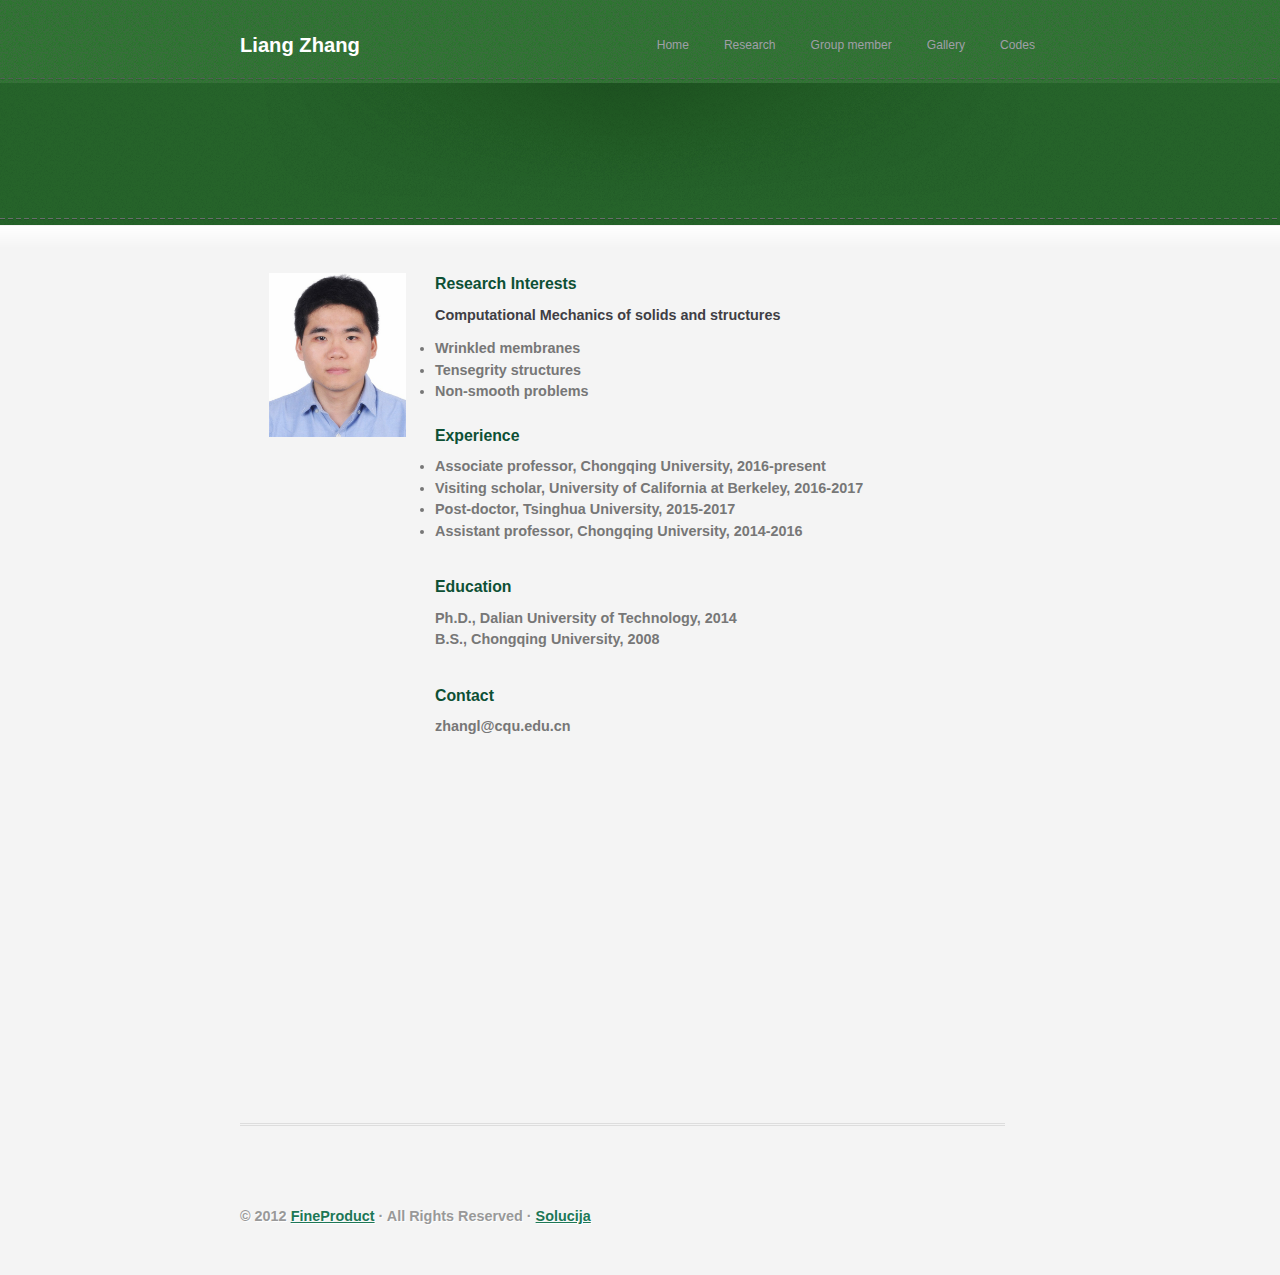
==== index.html @ 7395eb77 "Update index.html" ====
<!DOCTYPE html PUBLIC "-//W3C//DTD XHTML 1.0 Strict//EN" "http://www.w3.org/TR/xhtml1/DTD/xhtml1-strict.dtd">
<html xmlns="http://www.w3.org/1999/xhtml" xml:lang="en" lang="en">
<head>
	<meta http-equiv="Content-Type" content="text/html; charset=UTF-8" />
	<title>Liang-Zhang-CN</title>
	<meta name="Robots" content="index,follow" />
	<meta name="description" content="Personal web page of Liang-Zhang" />
	<meta name="keywords" content="Computational solid and structural mechanics, Wrinkled membranes, Tensegrity, Non-smooth problems" />
	<script type="text/javascript" src="js/jquery-1.7.2.min.js"></script>
	<script type="text/javascript" src="js/jquery.tools.js"></script>
	<script type="text/javascript" charset="utf-8">
		$(document).ready(function() { anim(); $(".scrollable").scrollable({ }); });
	</script>
	<script type="text/javascript" src="js/jquery.fancybox-1.3.2.pack.js"></script>
	<script type="text/javascript">
		$(document).ready(function() {
			$(".items a").fancybox({
				'titlePosition'		: 'inside',
				'overlayColor'		: '#000',
				'overlayOpacity'	: 0.9
			});
		});
	</script>
	<script type="text/javascript" src="js/pitch.js"></script>
	<script type="text/javascript">
		/* 
		
		COUNTDOWN
		-------------------------------------------------------------------
		replace UTC with your time zone (eg. UTC+01 for Paris)
		list of time zone codes: http://en.wikipedia.org/wiki/Time_zone#UTC
		

		Counter(new Date("Jul 31 2016 18:00:00 UTC-06"));
		var done_message = "Got it! Or maybe not...";
		
		*/

	</script>
	<link rel="stylesheet" type="text/css" href="css/main.css" media="screen" />
	<link rel="stylesheet" href="images/fancybox/jquery.fancybox-1.3.2.css" type="text/css" media="screen" />
	
	<!-- Google Analytics -->
	<script>
	  (function(i,s,o,g,r,a,m){i['GoogleAnalyticsObject']=r;i[r]=i[r]||function(){
	  (i[r].q=i[r].q||[]).push(arguments)},i[r].l=1*new Date();a=s.createElement(o),
	  m=s.getElementsByTagName(o)[0];a.async=1;a.src=g;m.parentNode.insertBefore(a,m)
	  })(window,document,'script','//www.google-analytics.com/analytics.js','ga');
	
	  ga('create', 'UA-67068104-1', 'auto');
	  ga('send', 'pageview');
	
	</script>
	<!-- End Google Analytics -->
</head>
<body id="body_index">
	<div id="content">
	
		<!-- top -->
		<div id="top">
			<h1 id="logo">Liang Zhang</h1>

			<ul id="menu">
				<li><a href="index.html">Home</a></li>
				<li><a href="research.html">Research</a></li>
				<li><a href="group.html">Group member</a></li>
				<li><a href="gallery.html">Gallery</a></li>
				<li><a href="codes.html">Codes</a></li>
			</ul>
		</div>
		<!-- /top -->
		
		<!-- pitch -->		
		<div id="pitch">		
			<h2 id="hello">&nbsp;Ph.D., Associate Professor, College of Aerospace Engineering, CQU</h2>
                        <!-- <h3 id="title_pitch">California Institute of Technology</h3> -->
			<!-- <p id="countdown"></p> -->
		</div>
		<!-- /pitch -->
		
		
		<!-- side photo -->
		<div id="side">
			<!-- Photo -->
			<div style="text-align: center">
			<a href="MyPictures/profile.png" title="Liang Zhang"><img src="MyPictures/profile.png" alt="Image" width="70%" height="" /></a>
			</div>
			<!-- /Photo -->				
		</div>
		<!-- end side photo -->
		
		<!-- side twitter box -->
		<div id="r_side">
			<div style="text-align: center">
			<a class="twitter-timeline" data-width="220" data-height="300" href="https://baidu.com/"></a>
			</div>				
		</div>
		<!-- end twitter box -->		
		
		<!-- main (right side) -->		
		<div id="main">		
			<font-family:"Cambria">
			<h3>Research Interests</h3>
			<p><strong>Computational Mechanics of solids and structures</p>
			<ul>
			  <li>Wrinkled membranes</li>
  			  <li>Tensegrity structures</li>
  			  <li>Non-smooth problems</li>
			</ul>
               		
			<br/>
			
			<h3>Experience</h3>
			<ul>		
			  <li style="white-space: nowrap">Associate professor, Chongqing University, 2016-present</li>
  			  <li style="white-space: nowrap">Visiting scholar, University of California at Berkeley, 2016-2017</li>
			  <li style="white-space: nowrap">Post-doctor, Tsinghua University, 2015-2017</li>
			  <li style="white-space: nowrap">Assistant professor, Chongqing University, 2014-2016</li>
			</ul>			
			</p>
		
			<br/>
			<h3>Education</h3>
			<p>Ph.D., Dalian University of Technology, 2014<br/>
			B.S., Chongqing University, 2008</p>
			
			<br/>
			<h3>Contact</h3>
			<p>zhangl@cqu.edu.cn	
			</p>
		</font>
		</div>	
			<!-- <p><a class="more" href="research.html">Read More</a></p> -->
			
			<!-- <h3>Outreach</h3>
			<!-- <p><strong>USACM/NU </strong></p> - ->
			<p> Founder and former president of the Northwestern student chapter of the U.S. Association for Computational Mechanics (USACM/NU) </p>
			
			<p><a class="more" href="http://usacm.mccormick.northwestern.edu/">USACM/NU</a></p> -->
			
      <div id="main2">		
		
			<p><iframe width="560" height="315" src="http://www.cqu.edu.cn/Sites/CQUmain/Themes/Default/Images/logo.png" frameborder="0" allow="accelerometer; autoplay; encrypted-media; gyroscope; picture-in-picture" allowfullscreen></iframe>
			</p>
	      </div> 
		<!-- include bottom bar -->		
		<!-- <div id="main2">		
						
		</div> -->
		<!-- /include bottom bar -->

		<!-- Research Highlight -->
		
		<!-- footer -->
		<div id="footer">
			<p>&copy; 2012 <a href="#">FineProduct</a> &middot; All Rights Reserved &middot; <a title="Awesome Web Templates" href="http://www.solucija.com/">Solucija</a></p>
		</div>
		<!-- /footer -->
	</div>
</body>
</html>
---- css/main.css ----
/*
	FineProduct CSS definitions
	(c) Solucija.com
*/


@charset "utf-8";

/* reset */
*{ margin:0; padding:0; outline:0; }
img { border: 0; }
.clear { clear: both; }

.tab { margin-left: 40px; }

/* highlighting color */
::selection { background: #EAA0FA; /* Safari */ }
::-moz-selection { background: #EAA0FA; /* Firefox */ }

body { 
	font: 90% Cambria,Arial, Helvetica, Sans-Serif;
	color: #777;
	line-height: 1.5em;
}

/* typography */
a { 
/*	color: #1d4c75; */
	color: #1d7756;
/*	text-decoration: none; */ 
}
a:hover {
	color: #000;
}

p {
	margin: 0 0 12px; 
}

/* headings */
h1 {
	clear: both;
	color: #fff;
	font-size: 1.4em;
	float: left;
}
h1 span {
	color: #D1D1D3;
}
h1 a
{
	color: #fff;
}

h2 {
	clear: both;
	float: left;
	font-size: 2.2em;
	color: #fff;
	line-height: 1.6em;
	position: absolute;
	top: 75px;
	filter:alpha(opacity=0);
	-moz-opacity:0;
	-khtml-opacity: 0;
	opacity: 0;
}

h3 {
	font-size: 1.1em;
	/* color: #D1D1D3; */
	color: #0D5035;
	margin: 0 0 10px;
}

/* top */
#top {
	height: 68px;
}

/* menu */
#menu {
	float: right;
	padding: 20px 0 0;
}
#menu li {
	display: inline;
	list-style: none;
	font-size: 0.84em;
}
#menu li a {
	float: left;
	margin: 0 0 0 25px;
	padding: 0 5px 10px;
	color: #A09FA8;
	text-decoration: none;
}
#menu li a:hover, #menu li a.current {
	background: url(../images/tab.png) repeat-x left bottom;
}
#menu li a.current {
	color: #fff;
}

/* content */
#content { 
	width: 800px;
	margin: 15px auto;
}

/* logo */
#logo {
	padding: 20px 0 0;
}

/* pitch */
#pitch {
	clear: both;
	text-align: center;
	height: 50px;
	padding: 80px 0 0;
	margin: 0 0 60px;
	background: url(../images/pitch_alternative2.png) no-repeat;
}

/* <<<<<<<<<<<<<<< ADDED BY ME >>>>>>>>>>>>>>> */
#pitch2 {
	clear: both;
	text-align: center;
	height: 100px;
}

#body_newpages { 
	background: #f4f4f4 url(../images/bg_newpages_alternative2.png) repeat-x;
}

#body_index { 
	background: #f4f4f4 url(../images/bg_alternative2_small.png) repeat-x;
}

#title_pitch {
	color: #D1D1D3;
	margin: 0 0 10px;
}

/* newpage_title */
#newpage_title {
	padding: 30px 0 0;
}
/* text in newpages does not have the side bar */
#main2 { 
	float: left; 
	width: 765px;
	margin: 0 0 40px; 
	border-bottom: 3px double #ddd;
}
#main2 p strong {
	color: #3F3E44;
}

#main2 p big {
    line-height: 200%;
}
/* <<<<<<<<<<<<<<< Until here >>>>>>>>>>>>>>> */

/* countdown */
#countdown { 
	filter:alpha(opacity=0);
	-moz-opacity:0;
	-khtml-opacity: 0;
	opacity: 0;
	font-size: 2em; 
	letter-spacing: -0.2px;
	text-shadow: 1px 1px 1px #343438;
	height: 30px;
}

/* columns */
#cols {
	font-size: 0.80em;
      line-height: 1.2em;
	clear: both;
	margin: 0 0 45px;
	border-bottom: 3px double #ddd;
	background: url(../images/shade.png) no-repeat center bottom;
}
.col { 
	float: left; 
	width: 239px; 
	margin: 0 25px 0 0; 
	padding: 0 15px 20px 0; 
	border-right: 1px dotted #ddd; 
}
.col.last { 
	margin-right: 0; 
	border: 0; 
	padding-right: 0; 
}

/* more button */
.more { 
	display: block;
	position: relative;
	color: #ddd; 
	background: url(../images/more.png) no-repeat; 
	text-align: center; 
	width: 87px; 
	height: 21px; 
	padding: 3px 0 0; 
	font-size: .74em; 
	text-transform: uppercase; 
}
.more:hover { 
	background-position: left bottom; 
	color: #fff; 
}

/* screenshots */
#screenshots { clear: both; position: relative; margin: 0 0 40px; }
#screenshots .scrollable { position:relative; overflow:hidden; width: 800px; height:160px; }
#screenshots .scrollable .items { width:20000em; position:absolute; }
	
/* screenshot items */
#screenshots .items ul{ list-style: none; float: left; }
#screenshots .items ul li { float: left; }		
#screenshots .items ul li a{ float: center; width: 100px; height: 150px; padding: 10px 0 0 10px; margin: 0 25px 0 0; overflow: hidden; background: url(../images/thumb_frame.png) no-repeat; }

/* screenshot arrows */
#screenshots a.arrows { display: block; width: 12px; height: 21px; text-indent: -999999px; background: url(../images/arrows.png) no-repeat; top: 50px; }
#screenshots a.prev { background-position: top left; position: absolute; left: -50px; }
#screenshots a.next { background-position: top right; position: absolute; right: -50px; }
#screenshots a.prev:hover { background-position: left bottom; }
#screenshots a.next:hover { background-position: right bottom; }
		
#screenshots h3 { margin: 0 0 20px; }

/* main content (left side) */
#main { 
	float: left; 
	width: 350px; /* 500px */
	margin: 0 0 40px; 
}
#main p strong {
	color: #3F3E44;
}

/* side */
#side { 
	float: left; 
	width: 195px; /* 265px */
	margin: 0 0 40px; 
}

/* right side */
#r_side { 
	float: right; 
	width: 220px; /* 265px */
	margin: 0 0 40px; 
}

/* side twitter box */
.boxtop {
	background: url(../images/boxtop_alternative.png) no-repeat; 
	padding: 4px 0;
}
.boxmiddle {
	background: url(../images/boxmiddle_alternative.png); 
	padding: 0 4px; 
	height: 220px;
}
.boxbottom {
	background: url(../images/boxbottom_alternative.png) no-repeat left bottom; 
	padding: 5px 0;
}

/* footer */
#footer {
	clear: both;
	background: url(../images/bullet.png) repeat-x;
	padding: 40px 0 20px;
	color: #999;
	text-shadow: 1px 1px 1px #fff;
}
#photo1 { 
	float: left; 
	width: 195px; /* 265px */
	margin: 0 0 40px; 
}
#text1 { 
	float: left; 
	width: 500px; /* 500px */
	margin: 0 0 40px; 
}
#photo2 { 
	float: left; 
	width: 195px; /* 265px */
	margin: 0 0 40px; 
}
#text2 { 
	float: left; 
	width: 500px; /* 500px */
	margin: 0 0 40px; 
}
#photo3 { 
	float: left; 
	width: 195px; /* 265px */
	margin: 0 0 40px; 
}
#text3 { 
	float: left; 
	width: 350px; /* 500px */
	margin: 0 0 40px; 
}
#photo4 { 
	float: left; 
	width: 195px; /* 265px */
	margin: 0 0 40px; 
}
#text4 { 
	float: left; 
	width: 350px; /* 500px */
	margin: 0 0 40px; 
}
#photo5 { 
	float: left; 
	width: 195px; /* 265px */
	margin: 0 0 40px; 
}
#text6 { 
	float: left; 
	width: 350px; /* 500px */
	margin: 0 0 40px; 
}
#photo6 { 
	float: left; 
	width: 195px; /* 265px */
	margin: 0 0 40px; 
}
#text1 { 
	float: left; 
	width: 350px; /* 500px */
	margin: 0 0 40px; 
}
#photo7 { 
	float: left; 
	width: 195px; /* 265px */
	margin: 0 0 40px; 
}
#text7 { 
	float: left; 
	width: 350px; /* 500px */
	margin: 0 0 40px; 
}

#kk { 
	float: right; 
	width: 220px; /* 265px */
	margin: 0 0 40px; 
}
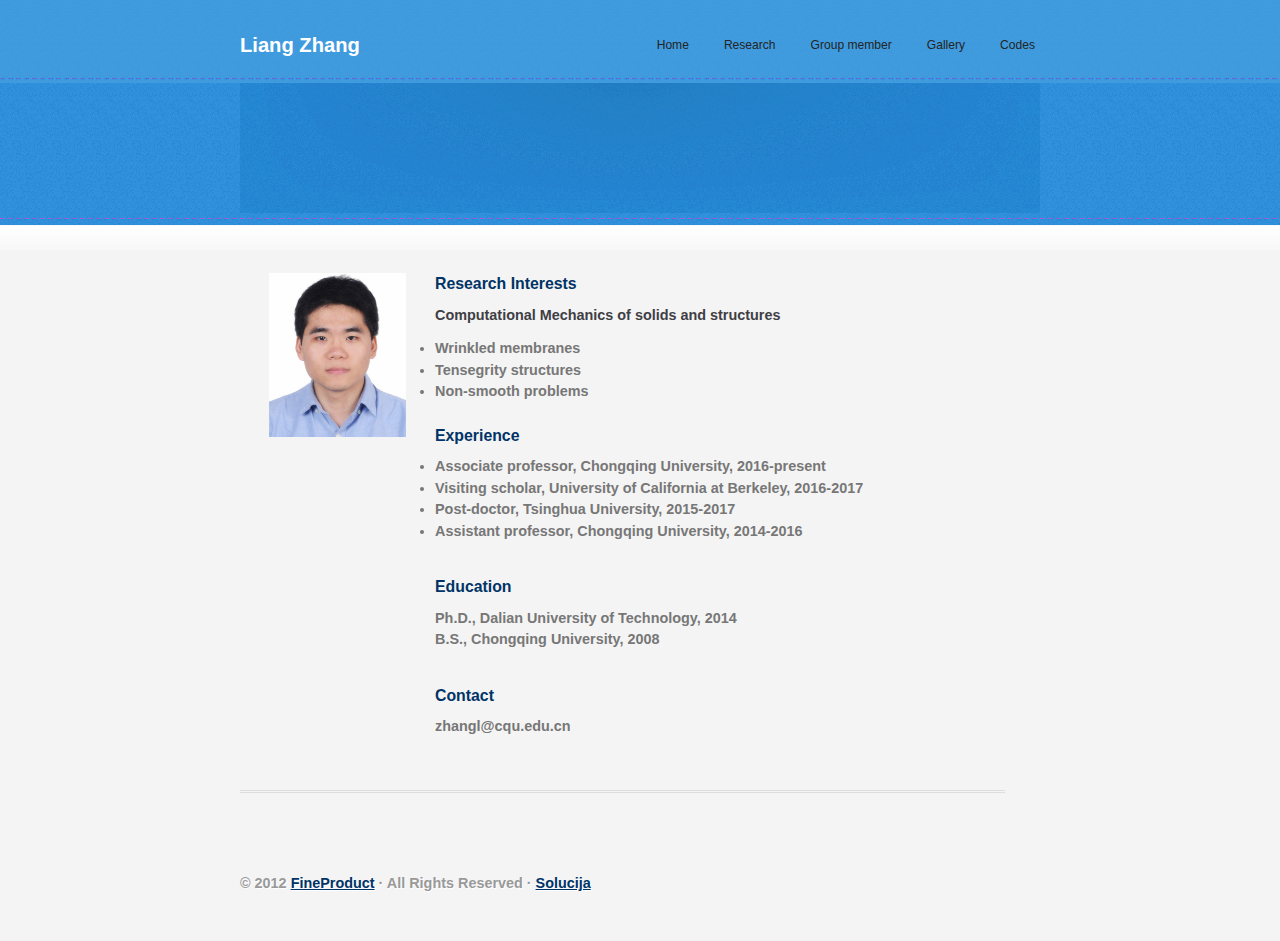
==== commit be97b9a4: "Update index.html" ====
--- a/index.html
+++ b/index.html
@@ -140,8 +140,8 @@
 			
       <div id="main2">		
 		
-			<p><iframe width="560" height="315" src="http://www.cqu.edu.cn/Sites/CQUmain/Themes/Default/Images/logo.png" frameborder="0" allow="accelerometer; autoplay; encrypted-media; gyroscope; picture-in-picture" allowfullscreen></iframe>
-			</p>
+			<!-- <p><iframe width="560" height="315" src="http://www.cqu.edu.cn/Sites/CQUmain/Themes/Default/Images/logo.png" frameborder="0" allow="accelerometer; autoplay; encrypted-media; gyroscope; picture-in-picture" allowfullscreen></iframe>
+			</p>-->
 	      </div> 
 		<!-- include bottom bar -->		
 		<!-- <div id="main2">		
--- a/css/main.css
+++ b/css/main.css
@@ -26,7 +26,7 @@
 /* typography */
 a { 
 /*	color: #1d4c75; */
-	color: #1d7756;
+	color: #003366;
 /*	text-decoration: none; */ 
 }
 a:hover {
@@ -69,7 +69,7 @@
 h3 {
 	font-size: 1.1em;
 	/* color: #D1D1D3; */
-	color: #0D5035;
+	color: #003366;
 	margin: 0 0 10px;
 }
 
@@ -92,7 +92,7 @@
 	float: left;
 	margin: 0 0 0 25px;
 	padding: 0 5px 10px;
-	color: #A09FA8;
+	color: #242424;
 	text-decoration: none;
 }
 #menu li a:hover, #menu li a.current {
@@ -138,10 +138,10 @@
 	background: #f4f4f4 url(../images/bg_alternative2_small.png) repeat-x;
 }
 
-#title_pitch {
+/* #title_pitch {
 	color: #D1D1D3;
 	margin: 0 0 10px;
-}
+}*/
 
 /* newpage_title */
 #newpage_title {
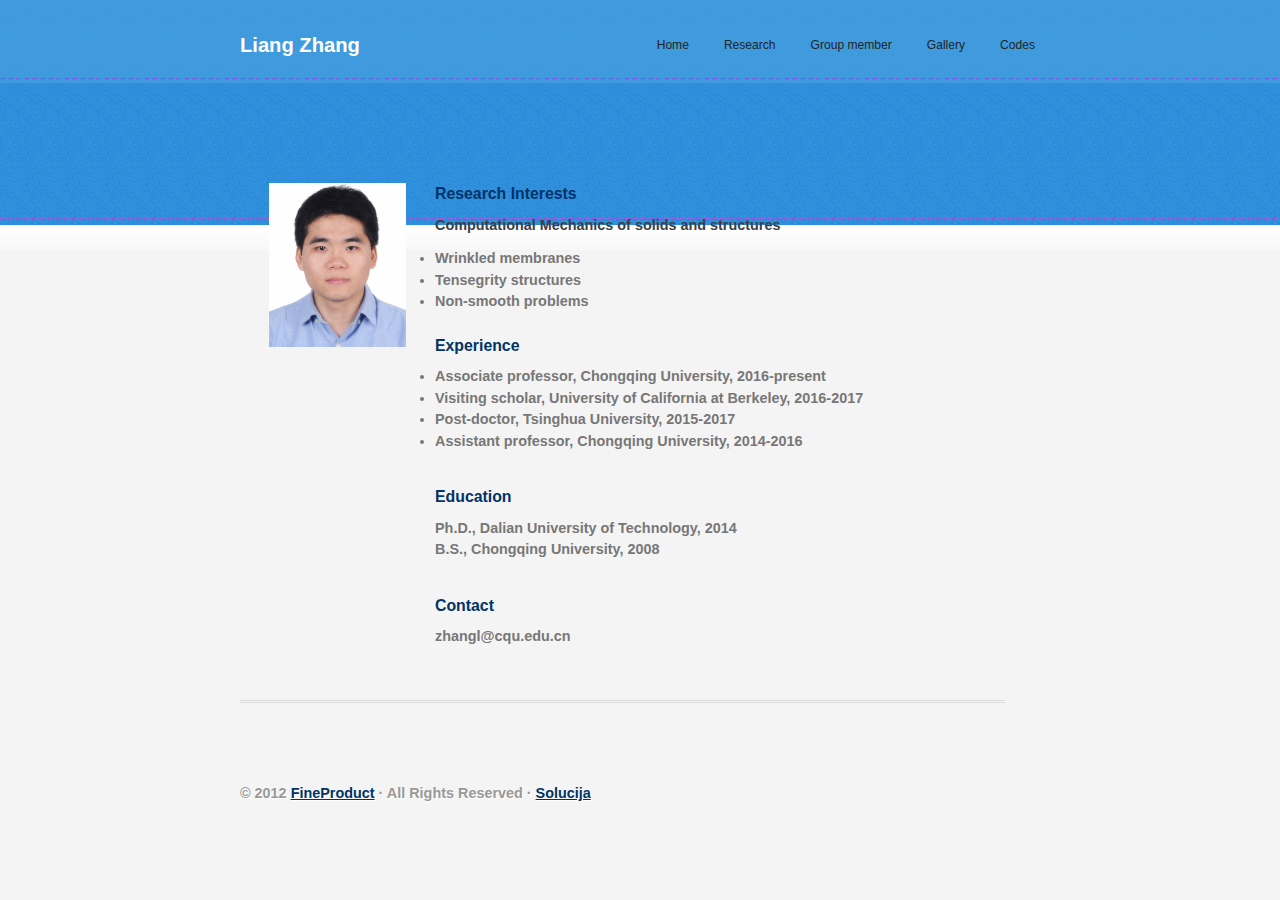
==== commit 230f6353: "Update index.html" ====
--- a/index.html
+++ b/index.html
@@ -71,7 +71,7 @@
 		<!-- /top -->
 		
 		<!-- pitch -->		
-		<div id="pitch">		
+		<div id="pitch2">		
 			<h2 id="hello">&nbsp;Ph.D., Associate Professor, College of Aerospace Engineering, CQU</h2>
                         <!-- <h3 id="title_pitch">California Institute of Technology</h3> -->
 			<!-- <p id="countdown"></p> -->
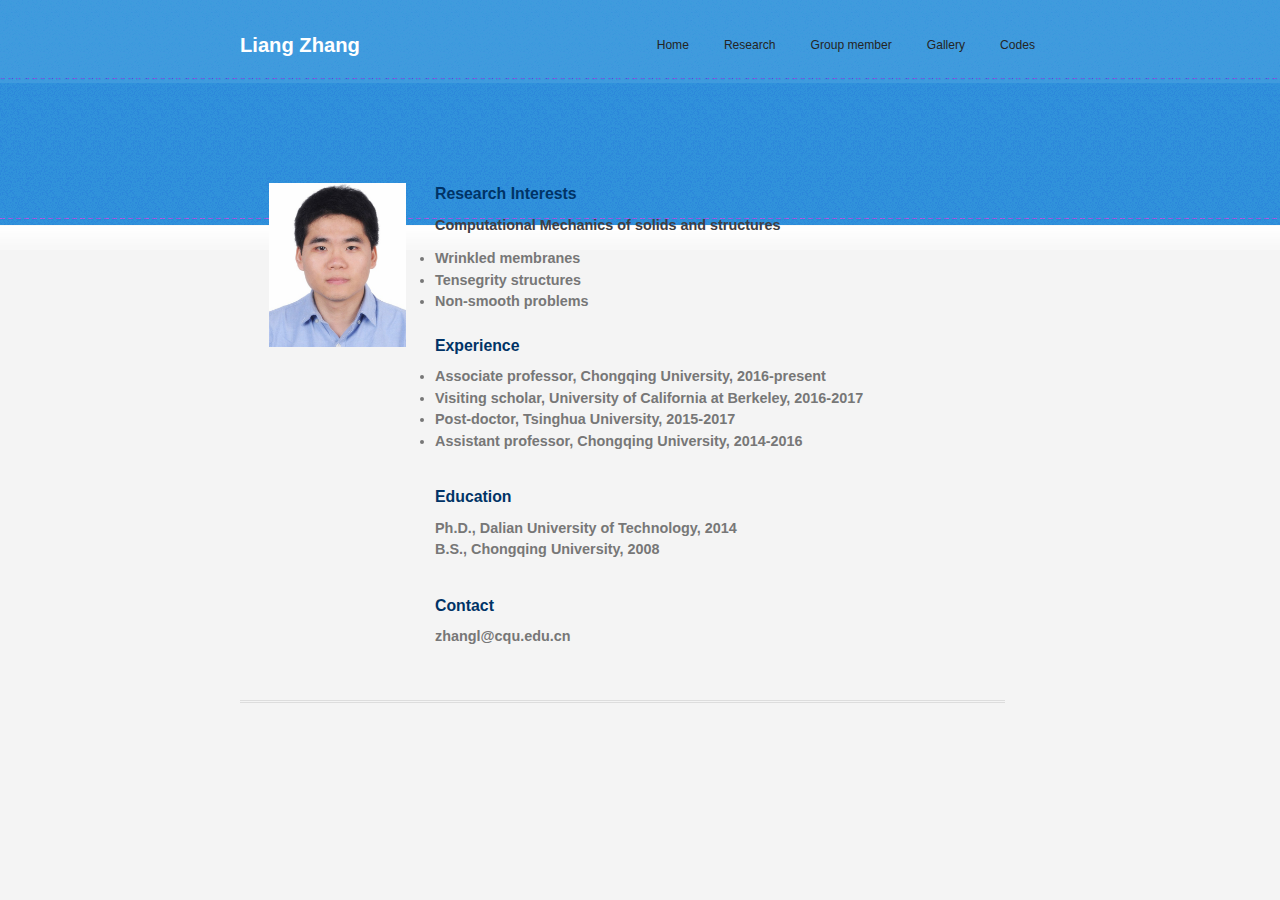
==== commit 9a12f8d0: "Update index.html" ====
--- a/index.html
+++ b/index.html
@@ -153,7 +153,8 @@
 		
 		<!-- footer -->
 		<div id="footer">
-			<p>&copy; 2012 <a href="#">FineProduct</a> &middot; All Rights Reserved &middot; <a title="Awesome Web Templates" href="http://www.solucija.com/">Solucija</a></p>
+			<!--<p>&copy; 2012 <a href="#">FineProduct</a> &middot; All Rights Reserved &middot; <a title="Awesome Web Templates" href="http://www.solucija.com/">Solucija</a></p>
+		-->
 		</div>
 		<!-- /footer -->
 	</div>
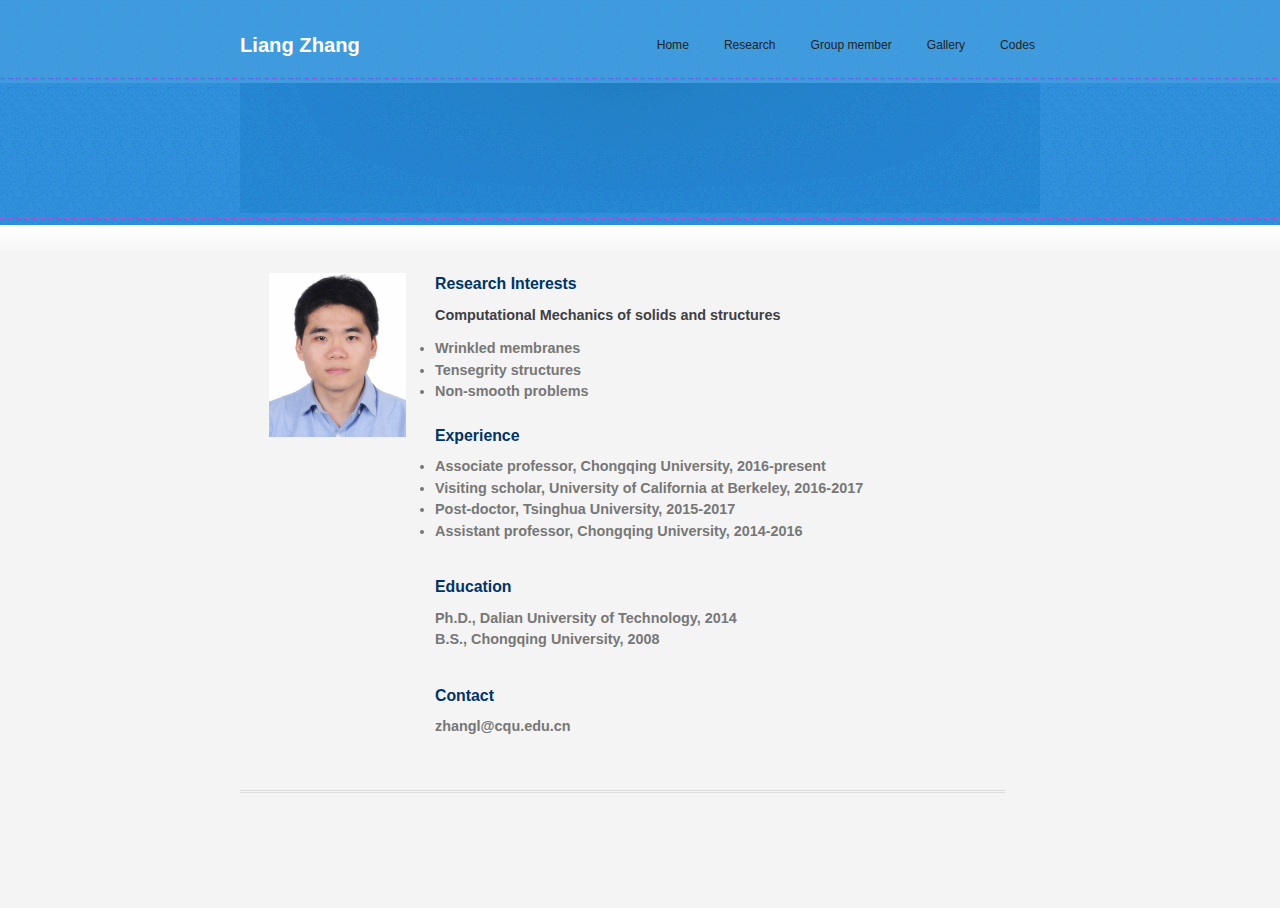
==== commit b62e3efd: "Update index.html" ====
--- a/index.html
+++ b/index.html
@@ -71,7 +71,7 @@
 		<!-- /top -->
 		
 		<!-- pitch -->		
-		<div id="pitch2">		
+		<div id="pitch">		
 			<h2 id="hello">&nbsp;Ph.D., Associate Professor, College of Aerospace Engineering, CQU</h2>
                         <!-- <h3 id="title_pitch">California Institute of Technology</h3> -->
 			<!-- <p id="countdown"></p> -->
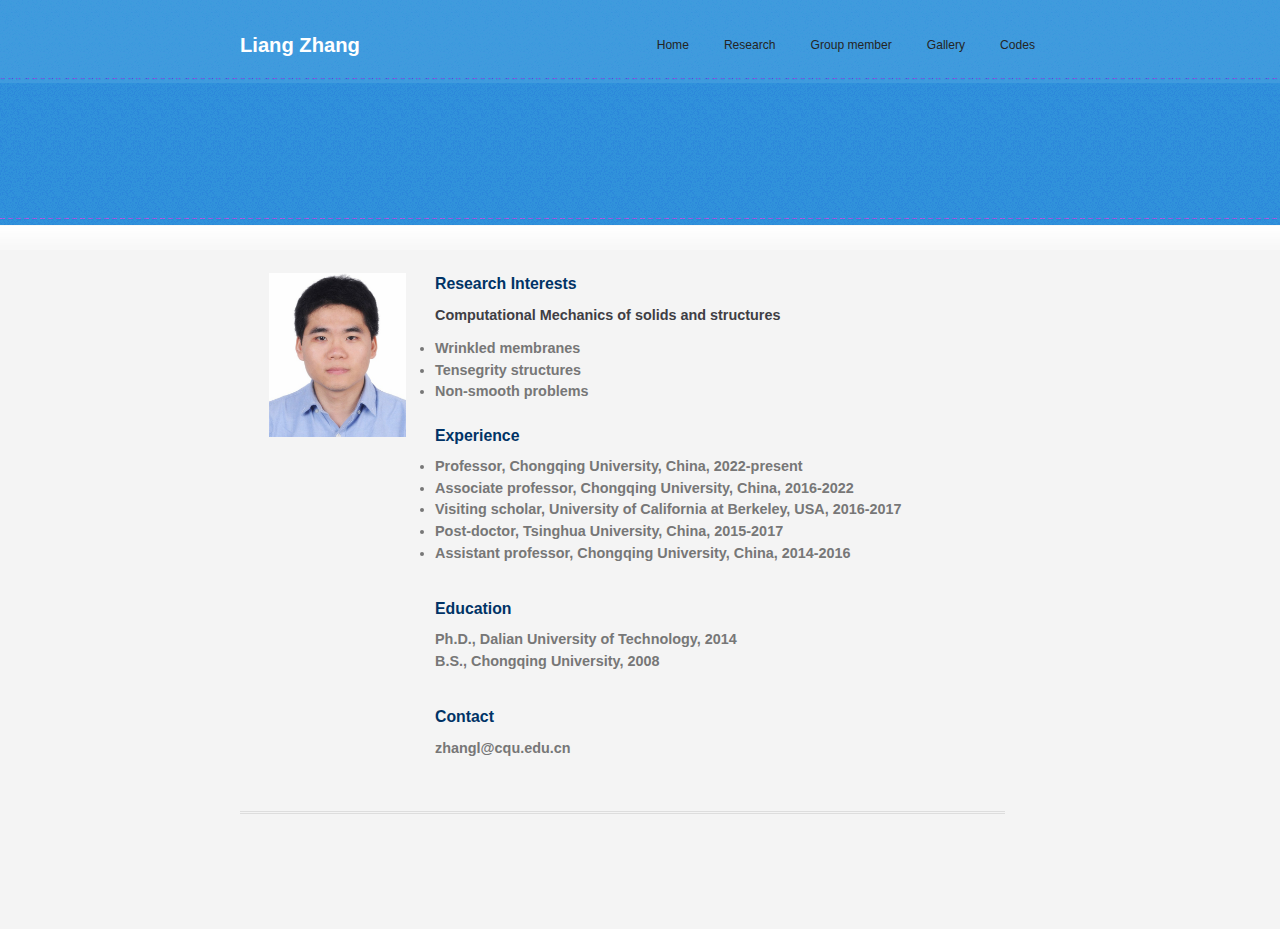
==== commit 77954f89: "Update index.html" ====
--- a/index.html
+++ b/index.html
@@ -112,10 +112,11 @@
 			
 			<h3>Experience</h3>
 			<ul>		
-			  <li style="white-space: nowrap">Associate professor, Chongqing University, 2016-present</li>
-  			  <li style="white-space: nowrap">Visiting scholar, University of California at Berkeley, 2016-2017</li>
-			  <li style="white-space: nowrap">Post-doctor, Tsinghua University, 2015-2017</li>
-			  <li style="white-space: nowrap">Assistant professor, Chongqing University, 2014-2016</li>
+			  <li style="white-space: nowrap">Professor, Chongqing University, China, 2022-present</li>
+  			  <li style="white-space: nowrap">Associate professor, Chongqing University, China, 2016-2022</li>
+			  <li style="white-space: nowrap">Visiting scholar, University of California at Berkeley, USA, 2016-2017</li>
+			  <li style="white-space: nowrap">Post-doctor, Tsinghua University, China, 2015-2017</li>
+			  <li style="white-space: nowrap">Assistant professor, Chongqing University, China, 2014-2016</li>
 			</ul>			
 			</p>
 		
--- a/css/main.css
+++ b/css/main.css
@@ -120,7 +120,7 @@
 	height: 50px;
 	padding: 80px 0 0;
 	margin: 0 0 60px;
-	background: url(../images/pitch_alternative2.png) no-repeat;
+/*	background: url(../images/pitch_alternative2.png) no-repeat; 	*/
 }
 
 /* <<<<<<<<<<<<<<< ADDED BY ME >>>>>>>>>>>>>>> */
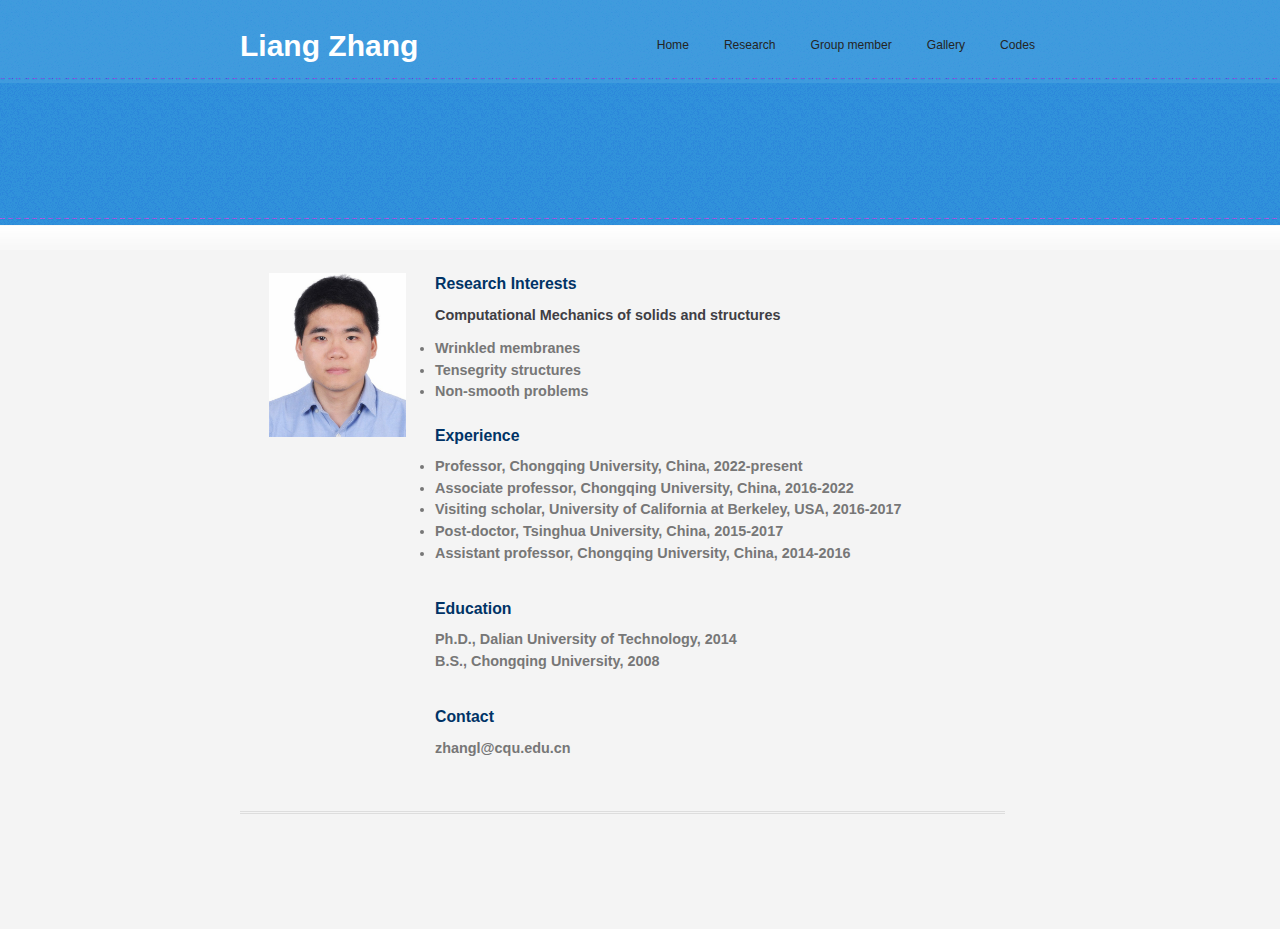
==== commit 977fa566: "Update index.html" ====
--- a/index.html
+++ b/index.html
@@ -58,7 +58,7 @@
 	
 		<!-- top -->
 		<div id="top">
-			<h1 id="logo">Liang Zhang</h1>
+			<h1 id="logo"><p style="font-size:30px">Liang Zhang</p></h1>
 
 			<ul id="menu">
 				<li><a href="index.html">Home</a></li>
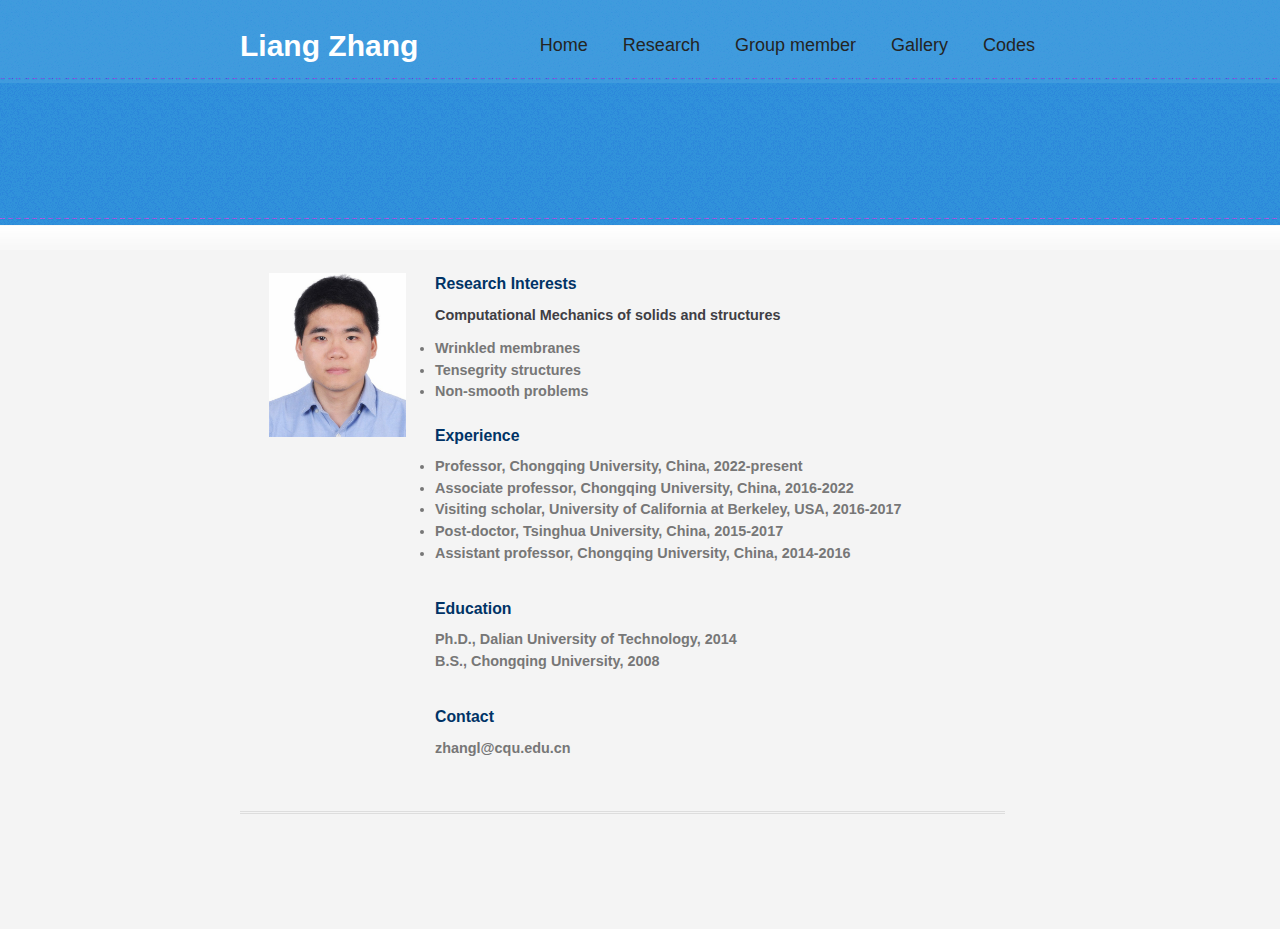
==== commit 0d40c04b: "Update index.html" ====
--- a/index.html
+++ b/index.html
@@ -61,11 +61,11 @@
 			<h1 id="logo"><p style="font-size:30px">Liang Zhang</p></h1>
 
 			<ul id="menu">
-				<li><a href="index.html">Home</a></li>
-				<li><a href="research.html">Research</a></li>
-				<li><a href="group.html">Group member</a></li>
-				<li><a href="gallery.html">Gallery</a></li>
-				<li><a href="codes.html">Codes</a></li>
+				<li><a href="index.html"><p style="font-size:18px">Home</p></a></li>
+				<li><a href="research.html"><p style="font-size:18px">Research</p></a></li>
+				<li><a href="group.html"><p style="font-size:18px">Group member</p></a></li>
+				<li><a href="gallery.html"><p style="font-size:18px">Gallery</p></a></li>
+				<li><a href="codes.html"><p style="font-size:18px">Codes</p></a></li>
 			</ul>
 		</div>
 		<!-- /top -->
